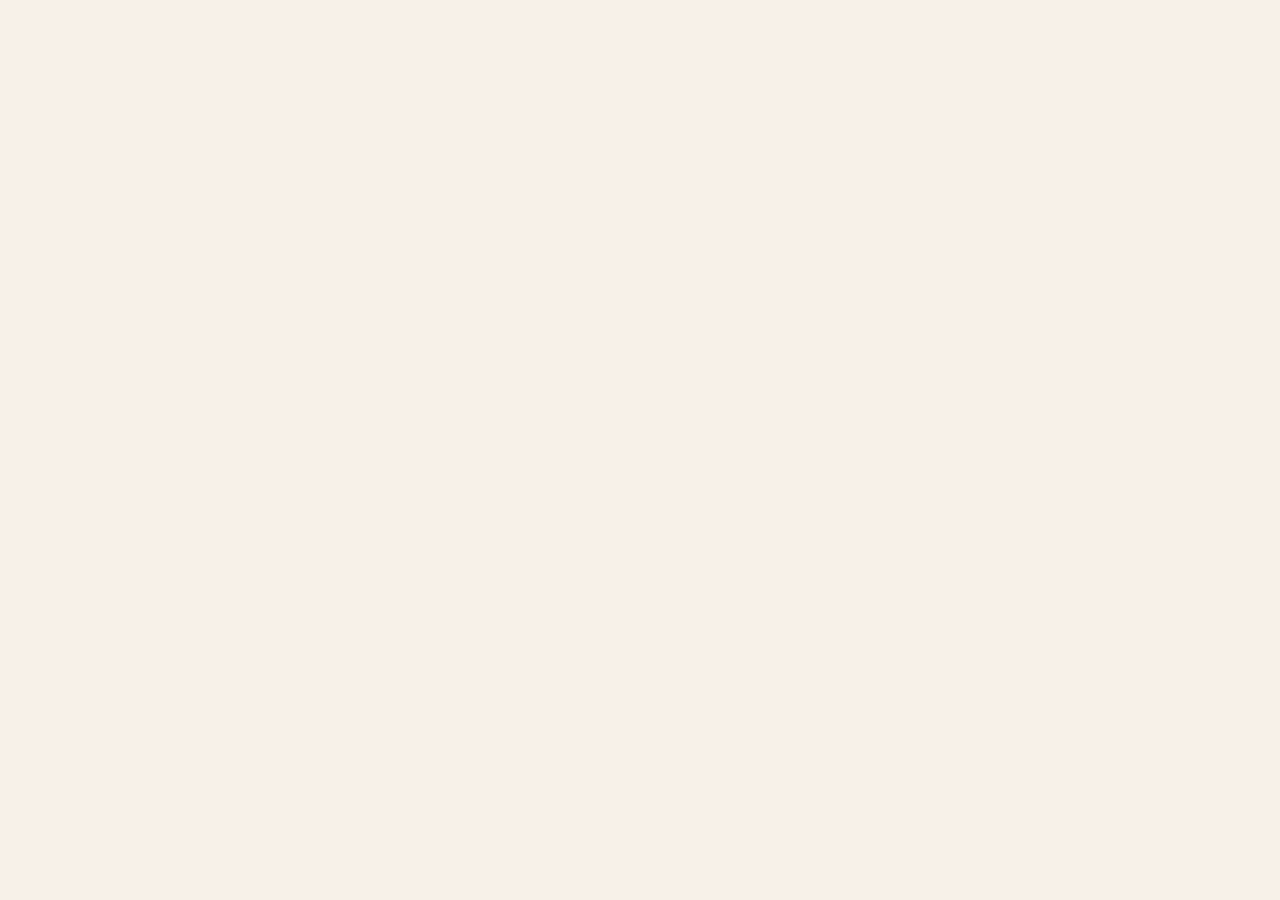
==== index.html @ 91d40139 "Passo 2: design system em tokens.css (cor, tipo, espaco, toque)" ====
<!DOCTYPE html>
<html lang="pt-BR">

<head>
    <meta charset="UTF-8">
    <meta name="viewport" content="width=device-width, initial-scale=1">
    <title>Café Horizonte — Início</title>
    <link rel="stylesheet" href="css/tokens.css">
    <link rel="stylesheet" href="css/estilos.css">
</head>

<body>

</body>

</html>
---- css/tokens.css ----
:root {
    --cor-fundo: #f7f1e8;
    --cor-superficie: #fff8f0;
    --cor-texto: #2c2118;
    --cor-texto-suave: #5c4a3a;
    --cor-marca: #6b3e26;
    --cor-cta: #c45c26;
    --cor-cta-texto: #ffffff;
    --cor-borda: #e0d2c0;


    --fonte-base: "Segoe UI", system-ui, sans-serif;
    --tamanho-corpo: 1rem;
    --tamanho-titulo: clamp(1.5rem, 5vw, 2.25rem);
    --tamanho-subtitulo: clamp(1.15rem, 3vw, 1.5rem);
    --altura-linha: 1.5;


    --espaco-xs: 0.5rem;
    --espaco-sm: 0.75rem;
    --espaco-md: 1rem;
    --espaco-lg: 1.5rem;
    --espaco-xl: 2rem;
    --largura-conteudo: 40rem;
    --padding-pagina: 5%;

    --raio: 0.5rem;
    --toque: 44px;
}
---- css/estilos.css ----
body {
  background: var(--cor-fundo);
}
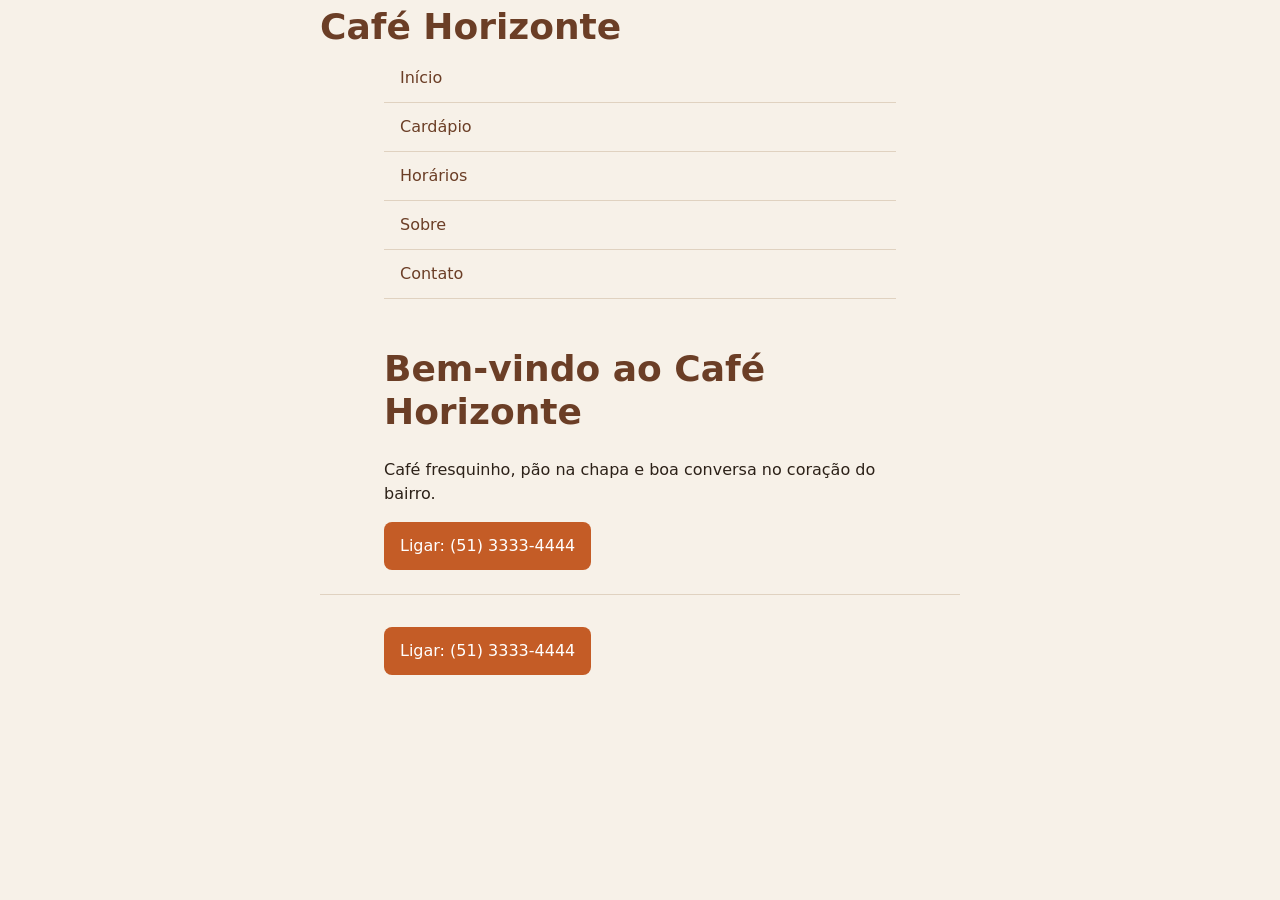
==== commit 772f157a: "componentes em estilo.css" ====
--- a/index.html
+++ b/index.html
@@ -10,6 +10,25 @@
 </head>
 
 <body>
+    <header class="marca">Café Horizonte</header>
+
+    <nav class="nav" aria-label="Principal">
+        <a href="index.html">Início</a>
+        <a href="cardapio.html">Cardápio</a>
+        <a href="horarios.html">Horários</a>
+        <a href="sobre.html">Sobre</a>
+        <a href="contato.html">Contato</a>
+    </nav>
+
+    <main class="pagina">
+        <h1>Bem-vindo ao Café Horizonte</h1>
+        <p>Café fresquinho, pão na chapa e boa conversa no coração do bairro.</p>
+        <a class="cta" href="tel:+555133334444">Ligar: (51) 3333-4444</a>
+    </main>
+
+    <footer class="rodape">
+        <a class="cta" href="tel:+555133334444">Ligar: (51) 3333-4444</a>
+    </footer>
 
 </body>
 
--- a/css/estilos.css
+++ b/css/estilos.css
@@ -1,3 +1,99 @@
+*,
+*::before,
+*::after {
+  box-sizing: border-box;
+}
+
 body {
+  margin: 0;
+  font-family: var(--fonte-base);
+  font-size: var(--tamanho-corpo);
+  line-height: var(--altura-linha);
   background: var(--cor-fundo);
+  color: var(--cor-texto);
+}
+
+.pagina {
+  max-width: var(--largura-conteudo);
+  padding: var(--espaco-lg) var(--padding-pagina);
+  margin-left: auto;
+  margin-right: auto;
+}
+
+.marca {
+  max-width: var(--largura-conteudo);
+  margin-left: auto;
+  margin-right: auto;
+  font-size: var(--tamanho-titulo);
+  font-weight: bold;
+  color: var(--cor-marca);
+}
+
+h1 {
+  font-size: var(--tamanho-titulo);
+  color: var(--cor-marca);
+  line-height: 1.2;
+}
+
+h2 {
+  font-size: var(--tamanho-subtitulo);
+  color: var(--cor-marca);
+}
+
+.nav {
+  max-width: var(--largura-conteudo);
+  padding: 0 var(--padding-pagina);
+  margin-left: auto;
+  margin-right: auto;
+}
+
+.nav a {
+  display: block;
+  min-height: var(--toque);
+  padding: var(--espaco-sm) var(--espaco-md);
+  border-bottom: 1px solid var(--cor-borda);
+  color: var(--cor-marca);
+  text-decoration: none;
+}
+
+.nav {
+  max-width: var(--largura-conteudo);
+  padding: 0 var(--padding-pagina);
+  margin-left: auto;
+  margin-right: auto;
+}
+
+.nav {
+  max-width: var(--largura-conteudo);
+  padding: 0 var(--padding-pagina);
+  margin-left: auto;
+  margin-right: auto;
+}
+
+.nav a {
+  display: block;
+  min-height: var(--toque);
+  padding: var(--espaco-sm) var(--espaco-md);
+  border-bottom: 1px solid var(--cor-borda);
+  color: var(--cor-marca);
+  text-decoration: none;
+}
+
+.cta {
+  display: inline-block;
+  min-height: var(--toque);
+  padding: var(--espaco-sm) var(--espaco-md);
+  background: var(--cor-cta);
+  color: var(--cor-cta-texto);
+  text-decoration: none;
+  border-radius: var(--raio);
+  font-size: var(--tamanho-corpo);
+}
+
+.rodape {
+  max-width: var(--largura-conteudo);
+  padding: var(--espaco-xl) var(--padding-pagina);
+  margin-left: auto;
+  margin-right: auto;
+  border-top: 1px solid var(--cor-borda);
 }
